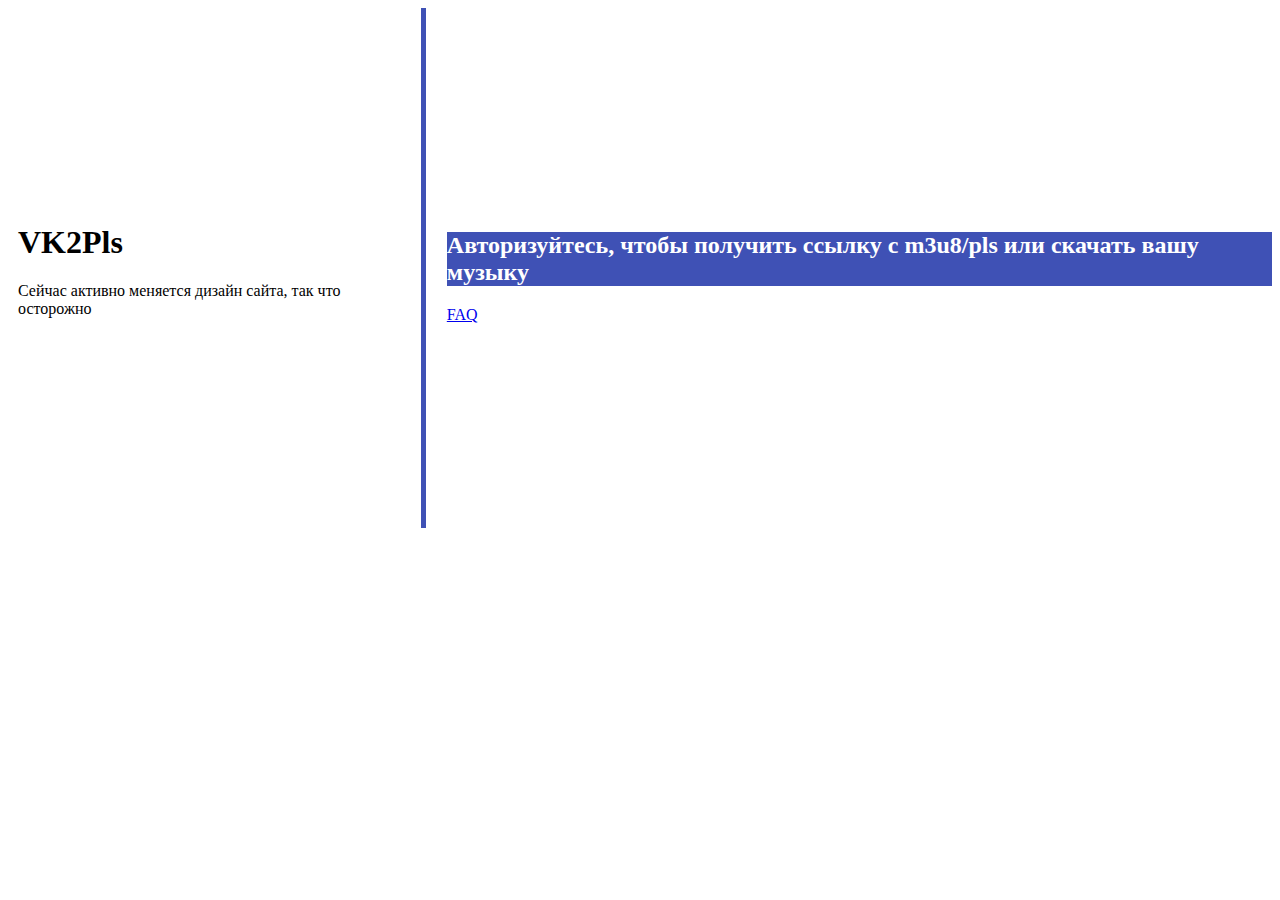
==== index.html @ a6adb8e9 "..." ====
<!DOCTYPE html>

<head>
    <meta charset="utf-8" /> 
    <title>VK2PLS</title>
      <script type="text/javascript" src="https://code.jquery.com/jquery-1.12.3.min.js"></script>

    <link rel="stylesheet" href="https://fonts.googleapis.com/icon?family=Material+Icons">
    <link rel="stylesheet" href="https://code.getmdl.io/1.3.0/material.grey-indigo.min.css"/>
    <script defer src="https://code.getmdl.io/1.3.0/material.min.js"></script>
    <script type="text/javascript" src="https://vk.com/js/api/openapi.js?145"></script>
    <script type="text/javascript">
        VK.init({
            apiId: 6008506
        });
    </script>
    <link href="https://fonts.googleapis.com/css?family=Roboto:300,400,500,700&amp;subset=cyrillic" rel="stylesheet">
    <!--<link rel="stylesheet" href="style.css">-->
    <style>

    .card > .mdl-card__title {
    color: #fff;
    background-color: rgb(63, 81, 181);
    }
    </style>
    <style>
        
        body {
            display: flex;
            align-items: center;
            justify-content: center;
        }
        .line {
            border-left: thick solid rgb(63, 81, 181);;
            height:500px;
            width:1px;
            padding: 10px
        }
        #id {
            width: 100% !important;
        }
    </style>
</head>

<body>
    <div style="padding:10px"><h1 class="display-4">VK2Pls</h1><p>Сейчас активно меняется дизайн сайта, так что осторожно</p></div>
    <div class="line"></div>
    <div class="card mdl-card mdl-shadow--2dp">
    <div class="mdl-card__title mdl-card--expand">
        <h2 id="title" class="mdl-card__title-text">Авторизуйтесь, чтобы получить ссылку с m3u8/pls или скачать вашу музыку</h2>
    </div>
    <div class="mdl-card__supporting-text">
        <div id="vk_auth" style="display:block"></div>
        <div id="result" style="display:none">
            <p>Ссылка на m3u8:<pre id="m3u"></pre></p>
            <p>Ссылка на pls:<pre id="pls"></pre></p>
            <p>Ссылка на json:<pre id="json"></pre>
        </div>

    </div>
    <div class="mdl-card__actions mdl-card--border">
        <a class="mdl-button mdl-button--colored mdl-js-button mdl-js-ripple-effect" href="faq">
            FAQ
        </a>
    </div>
    </div>
    <script type="text/javascript">
        VK.Widgets.Auth("vk_auth", {onAuth: function(data) {
        $("#m3u").text = "http://vk2pls.octonezd.pw/" + data['uid'] + ".m3u8";
        $("#pls").text = "http://vk2pls.octonezd.pw/" + data['uid'] + ".pls";
        $("#json").text = "http://vk2pls.octonezd.pw/json/" + data['uid'];
        $('#title').text = "VK2Pls";
        document.getElementById("vk_auth").style.display = "none";
        document.getElementById("#result").style.display = "block";
        } });
        var make_it_better = document.getElementById("vk_auth");
        make_it_better.style.width = "100%";
    </script>
</body>
---- style.css ----
body {
    font-family: Arial, Helvetica, sans-serif;
    padding: 0;

}
.container {
    align-content: center;
    display: flex;
    justify-content: center;
}

.inner {
    width: 80%
}

.header {
    color: white;
    text-decoration: none;
}

.spoiler {
    background-color: lightblue;
}

header {
    background-color: black;
    position: relative;
    top: -20px;
    color: white;
    width: 100%;
    text-align: center;
    margin: 0
}
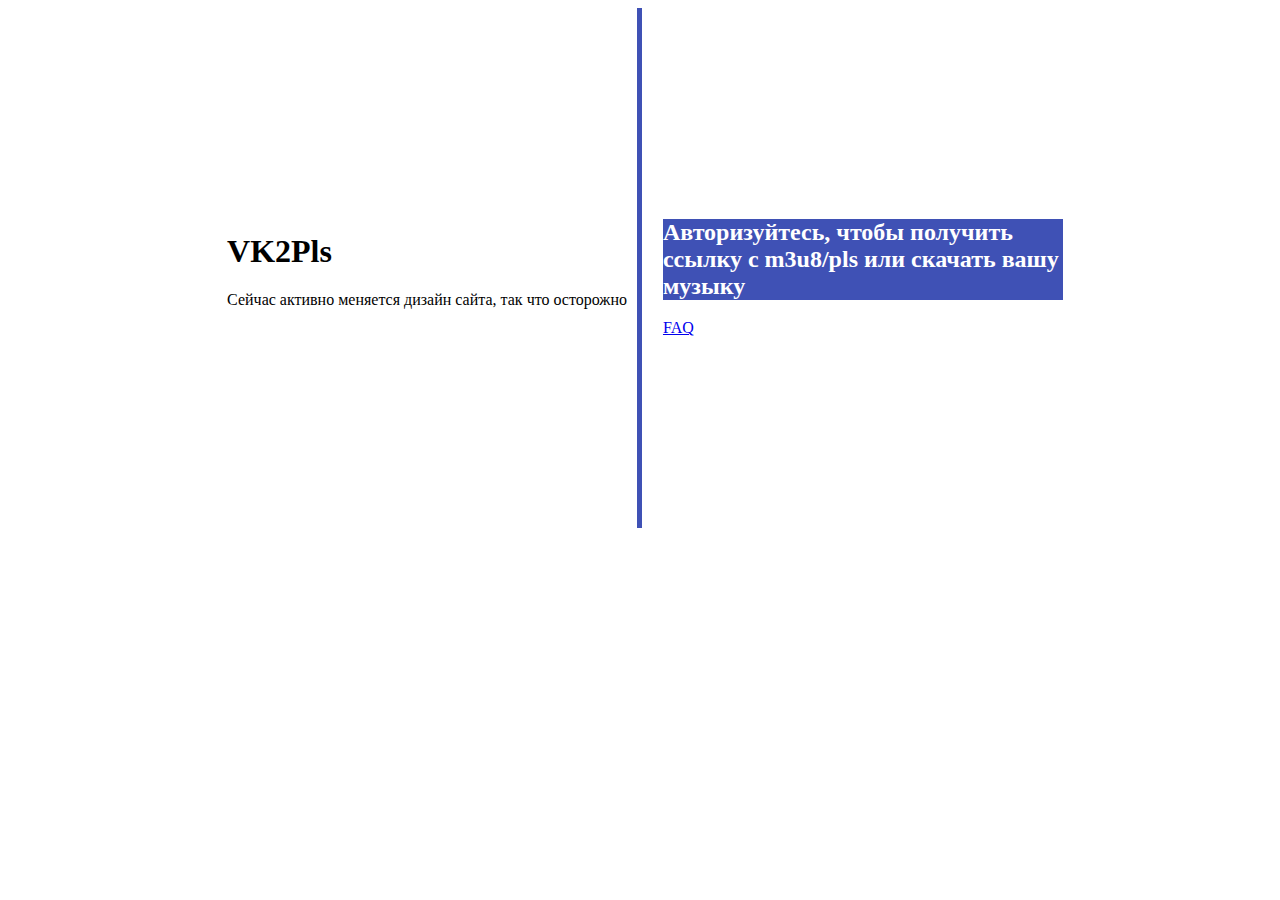
==== commit 1250d480: "слишком мало место" ====
--- a/index.html
+++ b/index.html
@@ -17,14 +17,15 @@
     <link href="https://fonts.googleapis.com/css?family=Roboto:300,400,500,700&amp;subset=cyrillic" rel="stylesheet">
     <!--<link rel="stylesheet" href="style.css">-->
     <style>
-
+    .card {
+        width:400px;
+    }
     .card > .mdl-card__title {
     color: #fff;
     background-color: rgb(63, 81, 181);
     }
     </style>
     <style>
-        
         body {
             display: flex;
             align-items: center;
@@ -66,12 +67,12 @@
     </div>
     <script type="text/javascript">
         VK.Widgets.Auth("vk_auth", {onAuth: function(data) {
-        $("#m3u").text = "http://vk2pls.octonezd.pw/" + data['uid'] + ".m3u8";
-        $("#pls").text = "http://vk2pls.octonezd.pw/" + data['uid'] + ".pls";
-        $("#json").text = "http://vk2pls.octonezd.pw/json/" + data['uid'];
-        $('#title').text = "VK2Pls";
+        document.getElementById("m3u").innerHTML = "http://vk2pls.octonezd.pw/" + data['uid'] + ".m3u8";
+        document.getElementById("pls").innerHTML = "http://vk2pls.octonezd.pw/" + data['uid'] + ".pls";
+        document.getElementById("json").innerHTML = "http://vk2pls.octonezd.pw/json/" + data['uid'];
+        document.getElementById('title').innerHTML = "VK2Pls";
         document.getElementById("vk_auth").style.display = "none";
-        document.getElementById("#result").style.display = "block";
+        document.getElementById("result").style.display = "block";
         } });
         var make_it_better = document.getElementById("vk_auth");
         make_it_better.style.width = "100%";
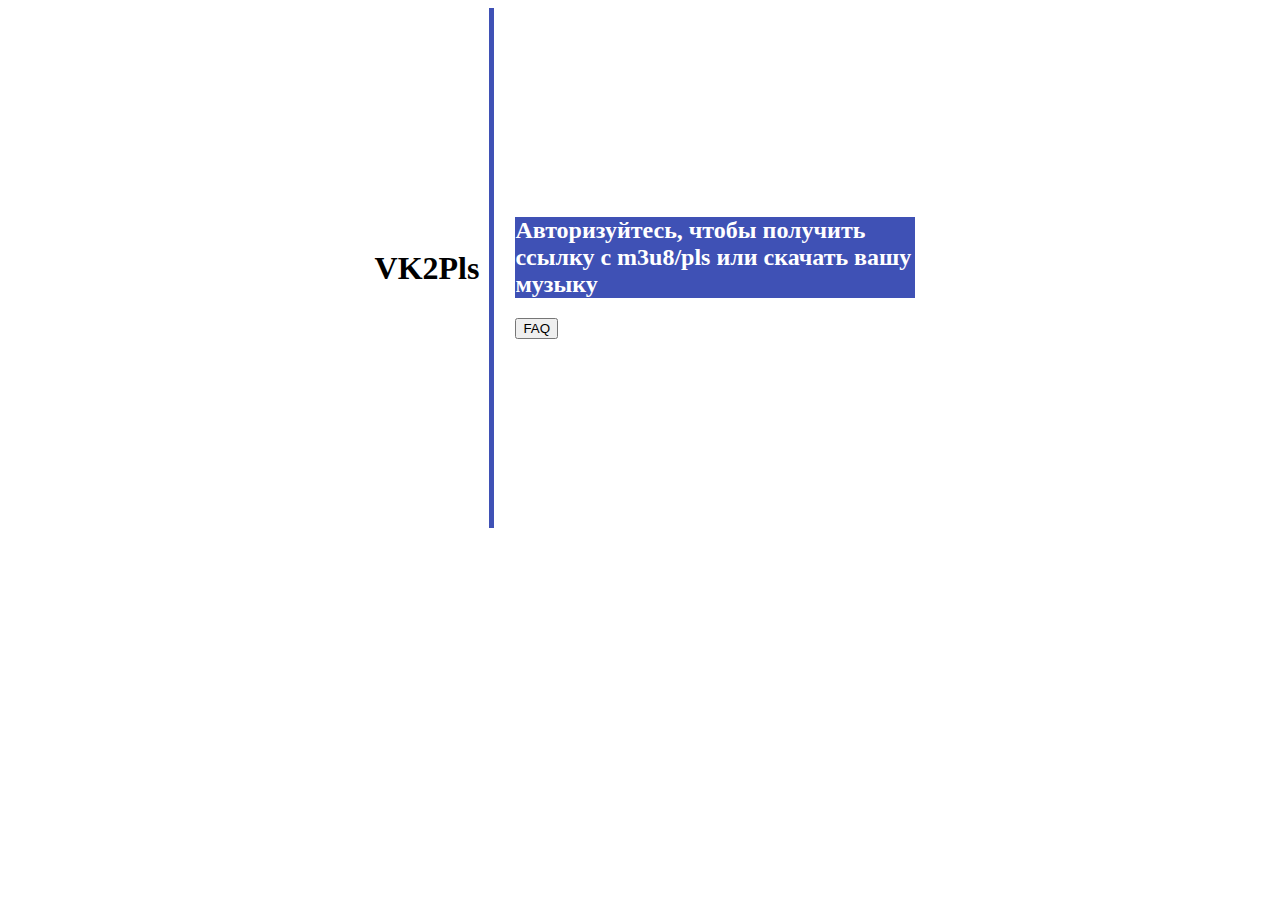
==== commit 3a38aeaf: "Новый дизайн!" ====
--- a/index.html
+++ b/index.html
@@ -2,9 +2,8 @@
 
 <head>
     <meta charset="utf-8" /> 
+    <script type="text/javascript" src="https://code.jquery.com/jquery-1.12.3.min.js"></script>
     <title>VK2PLS</title>
-      <script type="text/javascript" src="https://code.jquery.com/jquery-1.12.3.min.js"></script>
-
     <link rel="stylesheet" href="https://fonts.googleapis.com/icon?family=Material+Icons">
     <link rel="stylesheet" href="https://code.getmdl.io/1.3.0/material.grey-indigo.min.css"/>
     <script defer src="https://code.getmdl.io/1.3.0/material.min.js"></script>
@@ -26,6 +25,9 @@
     }
     </style>
     <style>
+        #save {
+            height: 90%;
+        }
         body {
             display: flex;
             align-items: center;
@@ -44,7 +46,54 @@
 </head>
 
 <body>
-    <div style="padding:10px"><h1 class="display-4">VK2Pls</h1><p>Сейчас активно меняется дизайн сайта, так что осторожно</p></div>
+    <dialog id="faq" class="mdl-dialog" style="width:80%">
+        <h4 class="mdl-dialog__title">FAQ</h4>
+        <div class="mdl-dialog__content">
+            <details>
+                <summary>Какой формат мне выбрать? В чем различие между m3u(8) и .pls?</summary>
+                <div class="spoiler">
+                    C M3u(8) VLC показывает обложки, на любом плеере сразу показывает длину трека, и просто выглядит приятнее.<br> А pls был вообще создан для интернет-радио, и поддерживается здесь только потому что автор забыл про m3u когда разрабатывал
+                    сайт :)
+                </div>
+            </details>
+            <br>
+            <details>
+                <summary>Как воспроизвести m3u/pls с помощью VLC?</summary>
+                <div class="spoiler">
+                    1. Выберите "Open Network Stream"<br>
+                    <img src="http://imgur.com/eq4rlnfl.png" /><br> 2. Вставьте ссылку и нажмите Play<br>
+                    <img src="http://imgur.com/u4MvgSbl.png" /><br> 3. Готово!<br>
+                </div>
+            </details>
+            <br>
+            <details>
+                <summary>Как воспроизвести m3u/pls с помощью MPlayer?</summary>
+                <div class="spoiler">
+                    <code>mplayer -playlist ваша_ссылка</code>
+                </div>
+            </details>
+            <br>
+            <details>
+                <summary>А зондов нет? Можно взглянуть на исходники?</summary>
+                <div class="spoiler">
+                    Никакой информации о вас не собирается, ссылки генирируются когда вы их запрашиваете.<br>
+                    <a href="http://github.com/octonezd/vk2pls">Вот ссылка на Github, если вы не уверены.</a>
+                </div>
+            </details>
+        </div>
+        <div class="mdl-dialog__actions">
+        <button type="button" class="mdl-button close">Закрыть</button>
+        </div>
+    </dialog>
+    <dialog id="save" class="mdl-dialog" style="width:70%">
+        <h4 class="mdl-dialog__title">Сохранить<div style="display:inline;float:right"><button type="button" class="mdl-button close">Закрыть</button></h4></div>
+        <div class="mdl-dialog__content" style="height:100%">
+            <iframe id="save_frame" style="height:100%"></iframe>
+        </div>
+        <div class="mdl-dialog__actions">
+        </div>
+    </dialog>
+    <div style="padding:10px"><h1 class="display-4">VK2Pls</h1></div>
     <div class="line"></div>
     <div class="card mdl-card mdl-shadow--2dp">
     <div class="mdl-card__title mdl-card--expand">
@@ -60,9 +109,12 @@
 
     </div>
     <div class="mdl-card__actions mdl-card--border">
-        <a class="mdl-button mdl-button--colored mdl-js-button mdl-js-ripple-effect" href="faq">
+        <button id="show-faq" onclick="document.getElementById('faq').showModal()" class="mdl-button mdl-button--colored mdl-js-button mdl-js-ripple-effect">
             FAQ
-        </a>
+        </button>
+        <button style="display:none" onclick="document.getElementById('save').showModal()" id="show-save" class="mdl-button mdl-button--colored mdl-js-button mdl-js-ripple-effect">
+            Скачать или сохранить в Dropbox
+        </button>
     </div>
     </div>
     <script type="text/javascript">
@@ -72,9 +124,12 @@
         document.getElementById("json").innerHTML = "http://vk2pls.octonezd.pw/json/" + data['uid'];
         document.getElementById('title').innerHTML = "VK2Pls";
         document.getElementById("vk_auth").style.display = "none";
+        document.getElementById("save_frame").src = "save/" + data['uid'];
+        document.getElementById("show-save").style.display = "none";        
         document.getElementById("result").style.display = "block";
         } });
         var make_it_better = document.getElementById("vk_auth");
         make_it_better.style.width = "100%";
     </script>
+
 </body>
